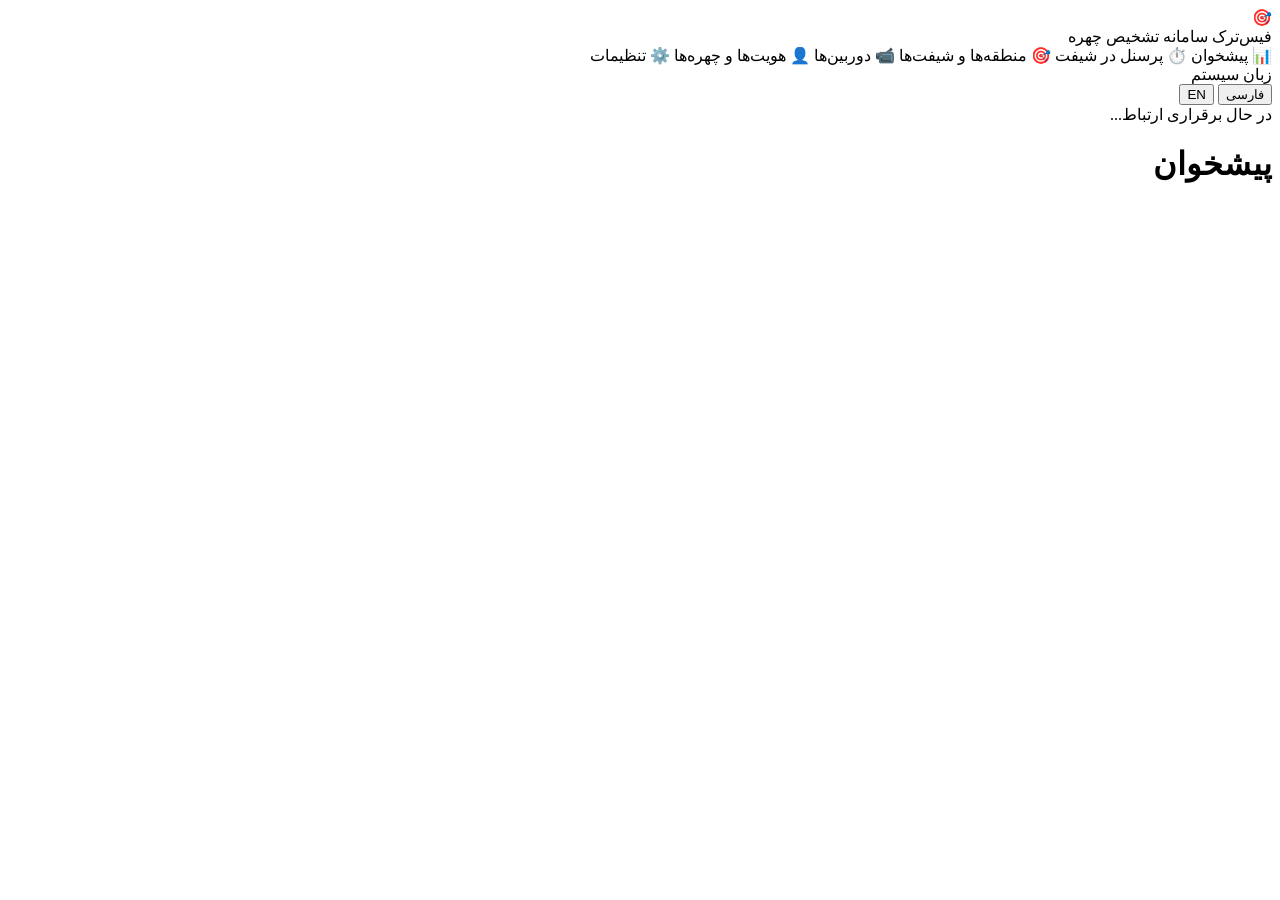
==== frontend/index.html @ 7fb88735 "feat(supervisor): add supervisor cockpit, zero-photo privacy, leave management, and fix compliance r" ====
<!DOCTYPE html>
<html lang="fa" dir="rtl">

<head>
    <meta charset="UTF-8">
    <meta name="viewport" content="width=device-width, initial-scale=1.0">
    <meta name="description" content="سامانه تشخیص چهره و نظارت تصویری هوشمند دوربین‌های مداربسته IP">
    <title>FaceTrack — سامانه تشخیص چهره و نظارت هوشمند</title>
    <link rel="stylesheet" href="/css/style.css?v=5.4">
    <link rel="icon"
        href="data:image/svg+xml,<svg xmlns='http://www.w3.org/2000/svg' viewBox='0 0 100 100'><text y='.9em' font-size='90'>🎯</text></svg>">
</head>

<body>
    <div class="app-layout">

        <!-- ── Sidebar Navigation ───────────────────────── -->
        <aside class="sidebar" id="sidebar">
            <div class="sidebar-header">
                <div class="sidebar-brand">
                    <div class="sidebar-brand-icon">🎯</div>
                    <div class="sidebar-brand-text">
                        <span class="sidebar-brand-name">فیس‌ترک</span>
                        <span class="sidebar-brand-subtitle">سامانه تشخیص چهره</span>
                    </div>
                </div>
            </div>

            <nav class="sidebar-nav">
                <a class="nav-item active" data-page="dashboard" id="nav-dashboard">
                    <span class="nav-icon">📊</span>
                    <span>پیشخوان</span>
                </a>
                <a class="nav-item" data-page="duty" id="nav-duty">
                    <span class="nav-icon">⏱️</span>
                    <span>پرسنل در شیفت</span>
                </a>
                <a class="nav-item" data-page="zones" id="nav-zones">
                    <span class="nav-icon">🎯</span>
                    <span>منطقه‌ها و شیفت‌ها</span>
                </a>
                <a class="nav-item" data-page="cameras" id="nav-cameras">
                    <span class="nav-icon">📹</span>
                    <span>دوربین‌ها</span>
                </a>
                <a class="nav-item" data-page="persons" id="nav-persons">
                    <span class="nav-icon">👤</span>
                    <span>هویت‌ها و چهره‌ها</span>
                </a>
                <a class="nav-item" data-page="users" id="nav-users" style="display: none;">
                    <span class="nav-icon">👥</span>
                    <span>کاربران و دسترسی‌ها</span>
                </a>
                <a class="nav-item" id="nav-settings" onclick="SettingsModal.show()" style="cursor: pointer;">
                    <span class="nav-icon">⚙️</span>
                    <span>تنظیمات</span>
                </a>
            </nav>

            <div class="lang-switcher-container">
                <span class="lang-switcher-label" id="lang-switcher-label">زبان سیستم</span>
                <div class="lang-btn-group">
                    <button class="lang-btn active" id="lang-btn-fa" onclick="I18n.setLanguage('fa')">فارسی</button>
                    <button class="lang-btn" id="lang-btn-en" onclick="I18n.setLanguage('en')">EN</button>
                </div>
            </div>

            <div class="sidebar-footer">
                <div class="connection-status" id="ws-status">
                    <span class="status-dot disconnected" id="ws-dot"></span>
                    <span id="ws-status-text">در حال برقراری ارتباط...</span>
                </div>
            </div>
        </aside>

        <!-- ── Main Content Area ────────────────────────── -->
        <main class="main-content">
            <header class="content-header" id="content-header">
                <h1 id="page-title">پیشخوان</h1>
                <div class="content-header-actions" id="header-actions"></div>
            </header>

            <div class="content-body" id="content-body">
                <!-- Dynamically populated by JS router -->
            </div>
        </main>

    </div>

    <!-- ── Toast Container ──────────────────────────────── -->
    <div class="toast-container" id="toast-container"></div>

    <!-- ── Modal Container ──────────────────────────────── -->
    <div class="modal-overlay" id="modal-overlay">
        <div class="modal" id="modal-content"></div>
    </div>

    <!-- ── JavaScript ───────────────────────────────────── -->
    <script src="/js/i18n.js?v=5.4"></script>
    <script src="/js/auth.js?v=5.4"></script>
    <script src="/js/components/eventCard.js?v=5.4"></script>
    <script src="/js/components/cameraForm.js?v=5.4"></script>
    <script src="/js/components/personForm.js?v=5.4"></script>
    <script src="/js/components/personAnalyticsModal.js?v=5.4"></script>
    <script src="/js/components/breakPresets.js?v=5.4"></script>
    <script src="/js/components/personShiftModal.js?v=5.4"></script>
    <script src="/js/components/supervisorLeaveModal.js?v=5.4"></script>
    <script src="/js/components/supervisorAnalyticsModal.js?v=5.4"></script>
    <script src="/js/components/supervisorCockpit.js?v=5.4"></script>
    <script src="/js/components/zoneModal.js?v=5.4"></script>
    <script src="/js/components/settingsModal.js?v=5.4"></script>
    <script src="/js/pages/dashboard.js?v=5.4"></script>
    <script src="/js/pages/dutyPage.js?v=5.4"></script>
    <script src="/js/pages/zonesPage.js?v=5.4"></script>
    <script src="/js/pages/cameras.js?v=5.4"></script>
    <script src="/js/pages/persons.js?v=5.4"></script>
    <script src="/js/pages/usersPage.js?v=5.4"></script>
    <script src="/js/app.js?v=5.4"></script>
</body>

</html>
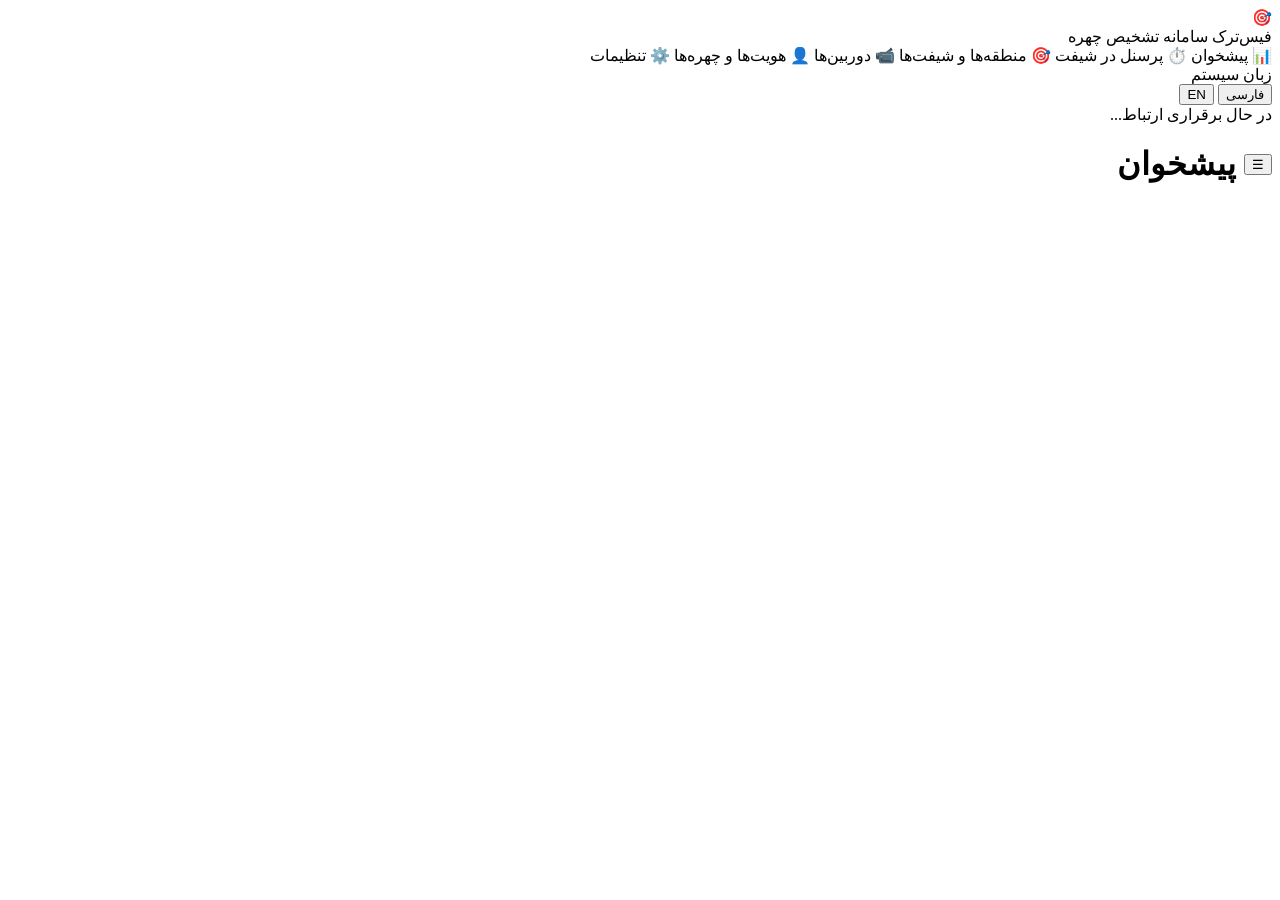
==== commit 3b994ac0: "Optimize supervisor cockpit for mobile screens and add mobile user/language controls" ====
--- a/frontend/index.html
+++ b/frontend/index.html
@@ -6,7 +6,7 @@
     <meta name="viewport" content="width=device-width, initial-scale=1.0">
     <meta name="description" content="سامانه تشخیص چهره و نظارت تصویری هوشمند دوربین‌های مداربسته IP">
     <title>FaceTrack — سامانه تشخیص چهره و نظارت هوشمند</title>
-    <link rel="stylesheet" href="/css/style.css?v=5.4">
+    <link rel="stylesheet" href="/css/style.css?v=5.8">
     <link rel="icon"
         href="data:image/svg+xml,<svg xmlns='http://www.w3.org/2000/svg' viewBox='0 0 100 100'><text y='.9em' font-size='90'>🎯</text></svg>">
 </head>
@@ -73,10 +73,18 @@
             </div>
         </aside>
 
+        <!-- ── Mobile Sidebar Backdrop ──────────────────── -->
+        <div class="sidebar-backdrop" id="sidebar-backdrop" onclick="App.closeSidebar()"></div>
+
         <!-- ── Main Content Area ────────────────────────── -->
         <main class="main-content">
             <header class="content-header" id="content-header">
-                <h1 id="page-title">پیشخوان</h1>
+                <div class="content-header-title-wrap" style="display: flex; align-items: center; gap: 0.5rem; min-width: 0;">
+                    <button type="button" class="sidebar-toggle-btn" id="sidebar-toggle-btn" onclick="App.toggleSidebar()" title="منو" aria-label="Toggle navigation menu">
+                        <span class="hamburger-icon">☰</span>
+                    </button>
+                    <h1 id="page-title">پیشخوان</h1>
+                </div>
                 <div class="content-header-actions" id="header-actions"></div>
             </header>
 
@@ -96,7 +104,7 @@
     </div>
 
     <!-- ── JavaScript ───────────────────────────────────── -->
-    <script src="/js/i18n.js?v=5.4"></script>
+    <script src="/js/i18n.js?v=5.8"></script>
     <script src="/js/auth.js?v=5.4"></script>
     <script src="/js/components/eventCard.js?v=5.4"></script>
     <script src="/js/components/cameraForm.js?v=5.4"></script>
@@ -104,7 +112,9 @@
     <script src="/js/components/personAnalyticsModal.js?v=5.4"></script>
     <script src="/js/components/breakPresets.js?v=5.4"></script>
     <script src="/js/components/personShiftModal.js?v=5.4"></script>
+    <script src="/js/components/shiftTemplateModal.js?v=5.8"></script>
     <script src="/js/components/supervisorLeaveModal.js?v=5.4"></script>
+    <script src="/js/components/supervisorSubstitutionModal.js?v=5.5"></script>
     <script src="/js/components/supervisorAnalyticsModal.js?v=5.4"></script>
     <script src="/js/components/supervisorCockpit.js?v=5.4"></script>
     <script src="/js/components/zoneModal.js?v=5.4"></script>
@@ -113,9 +123,9 @@
     <script src="/js/pages/dutyPage.js?v=5.4"></script>
     <script src="/js/pages/zonesPage.js?v=5.4"></script>
     <script src="/js/pages/cameras.js?v=5.4"></script>
-    <script src="/js/pages/persons.js?v=5.4"></script>
+    <script src="/js/pages/persons.js?v=5.8"></script>
     <script src="/js/pages/usersPage.js?v=5.4"></script>
-    <script src="/js/app.js?v=5.4"></script>
+    <script src="/js/app.js?v=5.8"></script>
 </body>
 
 </html>
